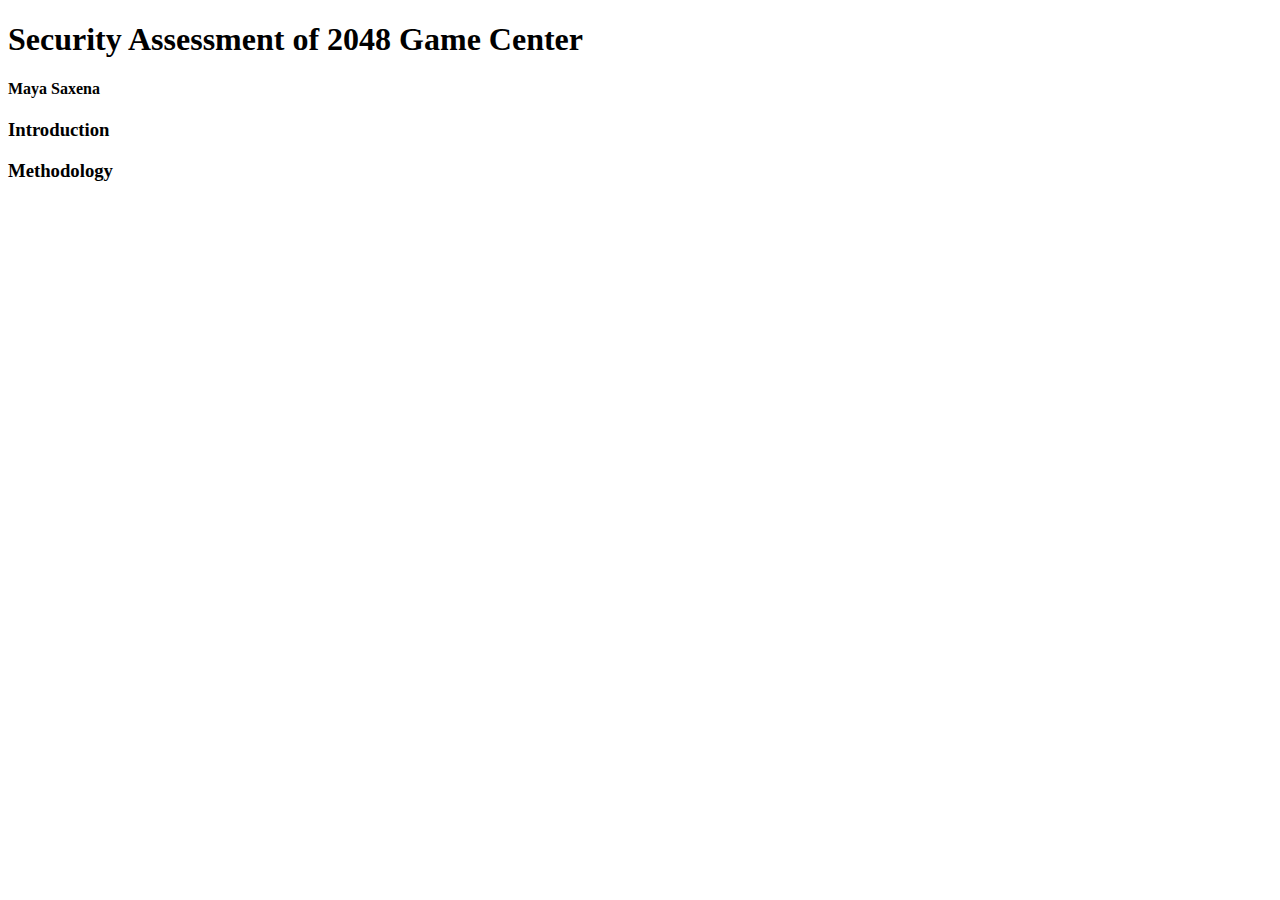
==== security/index.html @ 0074e74d "started on index, added css" ====
<!DOCTYPE html>
<html>

<head>
        <title>2048 Game Center Security Assessment</title>
        <meta charset="UTF-8">
</head>

<body>
        <h1>Security Assessment of 2048 Game Center</h1>
        <h4>Maya Saxena<h3>


        <h3>Introduction</h3>
        <p></p>

        <h3>Methodology</h3>
        <p></p>

</body>

</html>
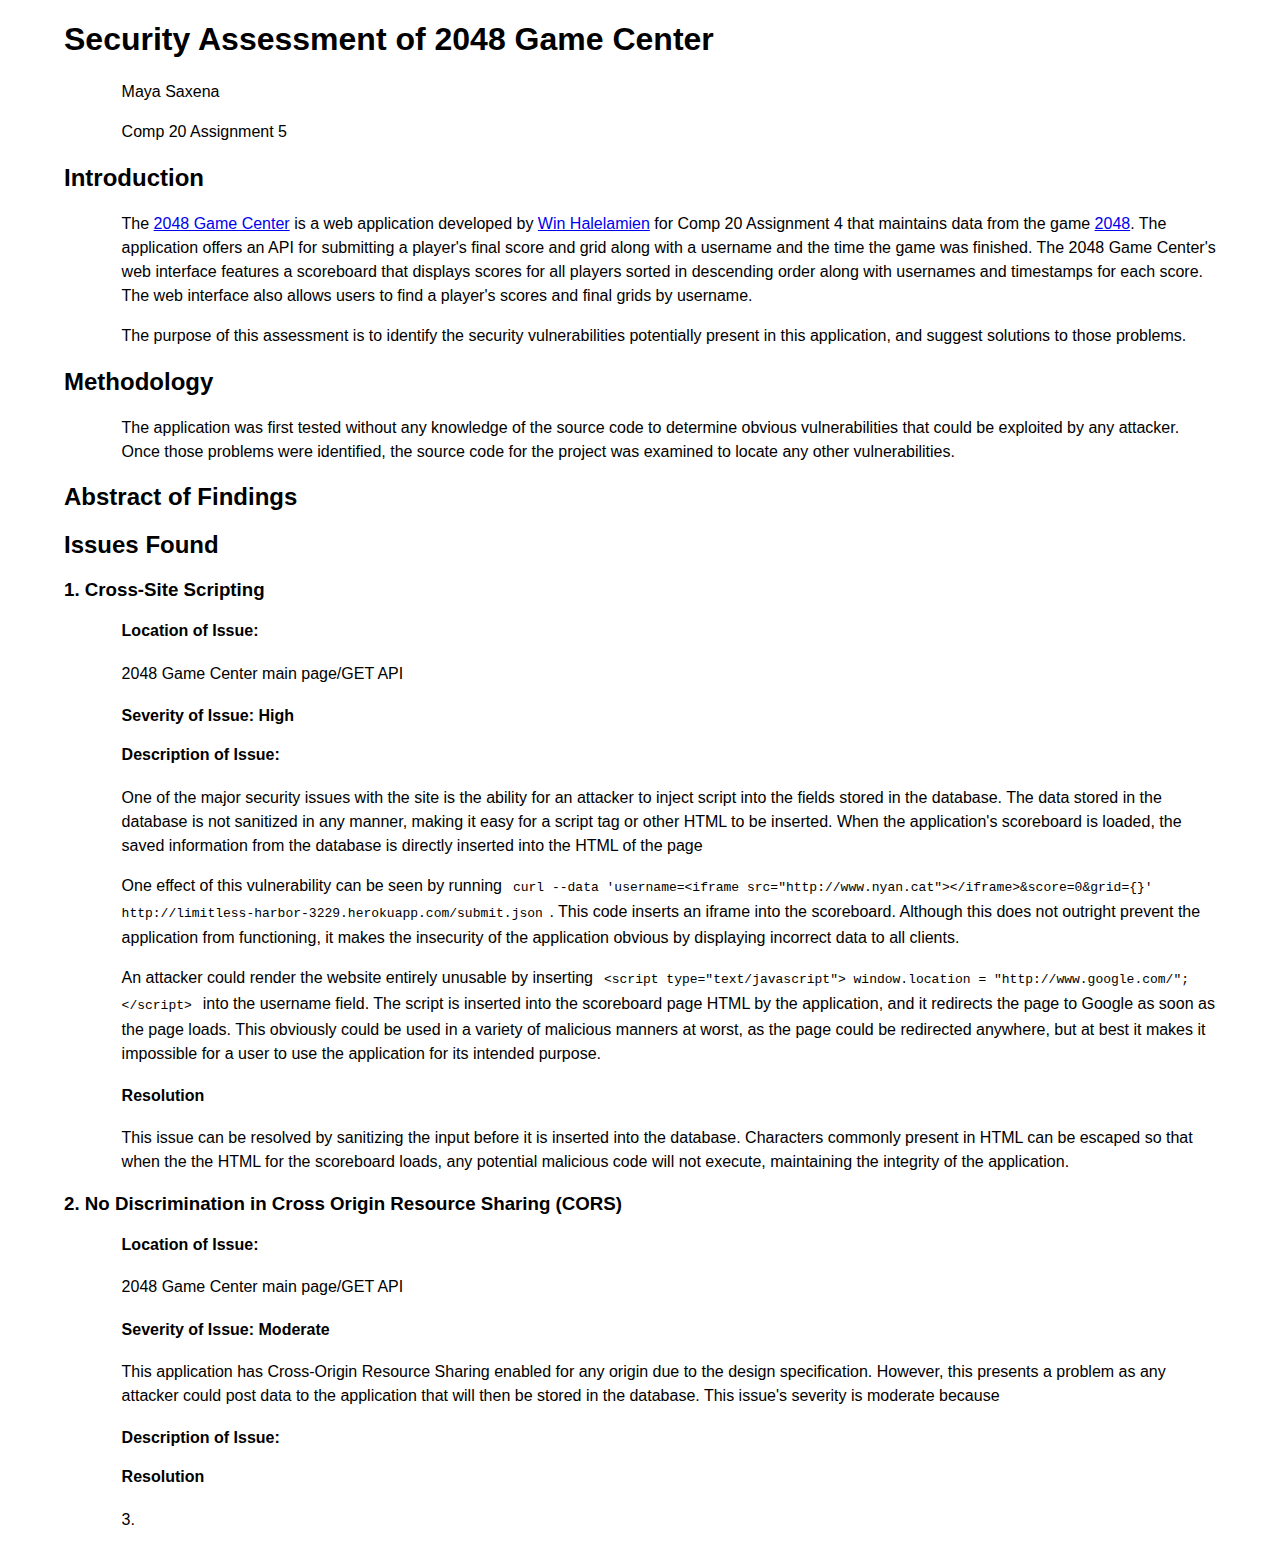
==== commit 4c22f435: "added issues 1 and 2 and screenshots" ====
--- a/security/index.html
+++ b/security/index.html
@@ -3,19 +3,84 @@
 
 <head>
         <title>2048 Game Center Security Assessment</title>
+        <link rel="stylesheet" href="stylesheet.css" />
         <meta charset="UTF-8">
 </head>
 
 <body>
         <h1>Security Assessment of 2048 Game Center</h1>
-        <h4>Maya Saxena<h3>
+        <p>Maya Saxena</p>
+        <p>Comp 20 Assignment 5</p>
 
 
-        <h3>Introduction</h3>
+        <h2>Introduction</h2>
+        <p>The <a href="http://limitless-harbor-3229.herokuapp.com/">2048 Game Center</a>
+                is a web application developed by
+                <a href="http://lokoyo.github.io/">Win Halelamien</a> for
+                Comp 20 Assignment 4 that maintains data from the
+                game <a href="http://gabrielecirulli.github.io/2048/">2048</a>.
+                The application offers an API for submitting a player's final
+                score and grid along with a username and the time the game was finished.
+                The 2048 Game Center's web interface features a scoreboard that 
+                displays scores for all players sorted in descending order along
+                with usernames and timestamps for each score. The web interface
+                also allows users to find a player's scores and final grids by username.
+        </p>
+
+        <p>The purpose of this assessment is to identify the security vulnerabilities
+                potentially present in this application, and suggest solutions to those
+                problems. 
+        </p>
+
+        <h2>Methodology</h2>
+        <p>The application was first tested without any knowledge of the source
+                code to determine obvious vulnerabilities that could be exploited
+                by any attacker. Once those problems were identified, the source
+                code for the project was examined to locate any other vulnerabilities.</p>
+
+        <h2>Abstract of Findings</h2>
         <p></p>
 
-        <h3>Methodology</h3>
-        <p></p>
+        <h2>Issues Found</h2>
+        <h3>1. Cross-Site Scripting</h3>
+        <h4>Location of Issue:</h4><p>2048 Game Center main page/GET API</p>
+        <h4>Severity of Issue: High</h4>
+        <h4>Description of Issue:</h4>
+        <p>One of the major security issues with the site is the ability for an 
+                attacker to inject script into the fields stored in the database.
+                The data stored in the database is not sanitized in any manner,
+                making it easy for a script tag or other HTML to be inserted.
+                When the application's scoreboard is loaded, the saved information
+                from the database is directly inserted into the HTML of the page</p>
+        <p>One effect of this vulnerability can be seen by running 
+         <code>curl --data 'username=&ltiframe src="http://www.nyan.cat"&gt&lt/iframe&gt&score=0&grid={}' http://limitless-harbor-3229.herokuapp.com/submit.json</code>. This code inserts an iframe into the scoreboard. Although this does not outright prevent the application from
+         functioning, it makes the insecurity of the application obvious by displaying incorrect data to all clients.</p>
+
+        <p>An attacker could render the website entirely unusable by inserting 
+                <code>&ltscript type="text/javascript"&gt window.location = "http://www.google.com/"; &lt/script&gt</code>
+                into the username field. The script is inserted into the scoreboard page HTML by the application, and it redirects the page to Google as soon as the page loads. This obviously could be used
+                in a variety of malicious manners at worst, as the page could be
+                redirected anywhere, but at best it makes it impossible for a user
+                to use the application for its intended purpose.
+        <h4>Resolution</h4>
+        <p>This issue can be resolved by sanitizing the input before it is
+                inserted into the database. Characters commonly present in HTML
+                can be escaped so that when the the HTML for the scoreboard loads,
+                any potential malicious code will not execute, maintaining the 
+                integrity of the application.</p>
+
+        <h3>2. No Discrimination in Cross Origin Resource Sharing (CORS)</h3>
+        <h4>Location of Issue:</h4><p>2048 Game Center main page/GET API</p>
+        <h4>Severity of Issue: Moderate</h4>
+        <p>This application has Cross-Origin Resource Sharing enabled for any
+                origin due to the design specification. However, this presents
+                a problem as any attacker could post data to the application that will then be
+                stored in the database. This issue's severity is moderate because </p>
+        <h4>Description of Issue:</h4>
+        <h4>Resolution</h4>
+
+        <p>3. </p>
+
 
 </body>
 
--- a/security/stylesheet.css
+++ b/security/stylesheet.css
@@ -0,0 +1,24 @@
+/* CSS for 2048 Game Center Security Assessment */
+
+body
+{
+        font-family: "HelveticaNeue-Light", Helvetica, sans serif;
+        width: 90%;
+        margin: auto;
+}
+
+p 
+{
+        line-height: 1.5em;
+}
+
+code
+{
+        padding: .5em;
+        margin: auto;
+}
+
+h4, h5, p
+{
+        margin-left: 5%;
+}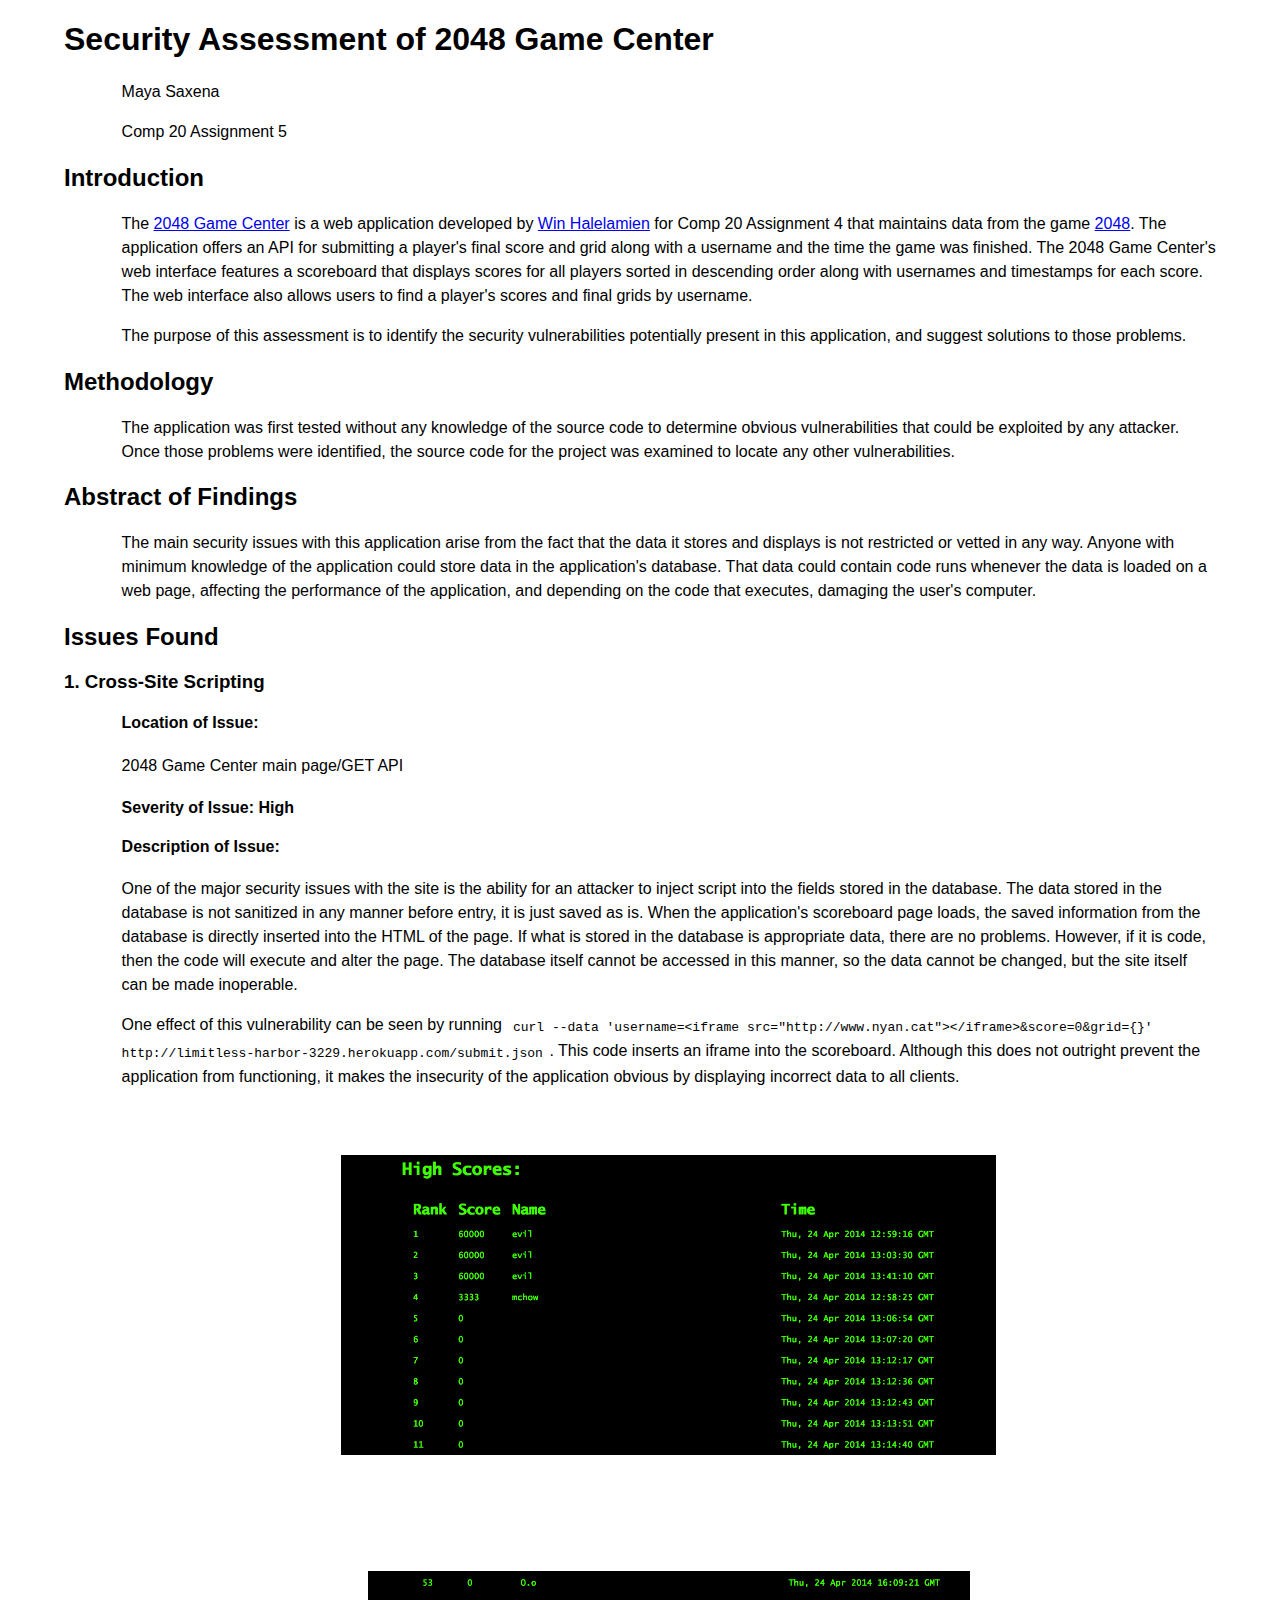
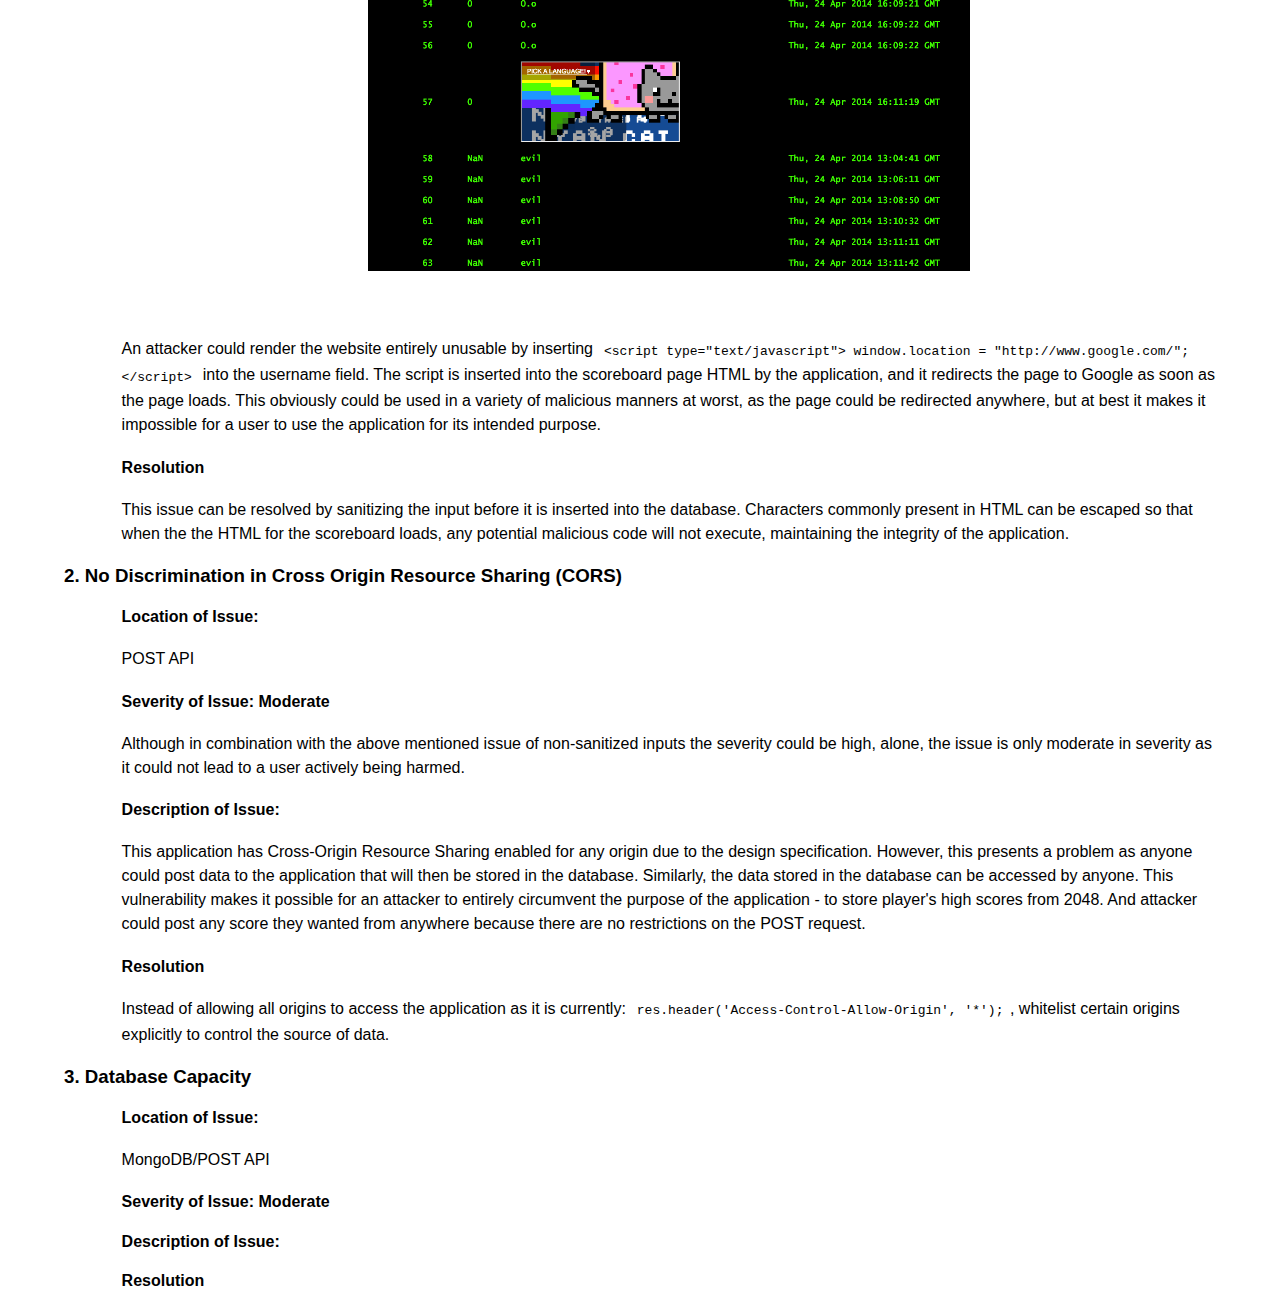
==== commit 17ceab89: "added issue 3 and continued work on 1 and 2" ====
--- a/security/index.html
+++ b/security/index.html
@@ -39,7 +39,13 @@
                 code for the project was examined to locate any other vulnerabilities.</p>
 
         <h2>Abstract of Findings</h2>
-        <p></p>
+        <p>The main security issues with this application arise from the fact
+                that the data it stores and displays is not restricted or vetted
+                in any way. Anyone with minimum knowledge of the application could
+                store data in the application's database. That data could contain
+                code runs whenever the data is loaded on a web page,
+                affecting the performance of the application, and depending on
+                the code that executes, damaging the user's computer.</p>
 
         <h2>Issues Found</h2>
         <h3>1. Cross-Site Scripting</h3>
@@ -48,13 +54,20 @@
         <h4>Description of Issue:</h4>
         <p>One of the major security issues with the site is the ability for an 
                 attacker to inject script into the fields stored in the database.
-                The data stored in the database is not sanitized in any manner,
-                making it easy for a script tag or other HTML to be inserted.
-                When the application's scoreboard is loaded, the saved information
-                from the database is directly inserted into the HTML of the page</p>
+                The data stored in the database is not sanitized in any manner before entry, it is just saved as is.
+                When the application's scoreboard page loads, the saved information
+                from the database is directly inserted into the HTML of the page.
+                If what is stored in the database is appropriate data, there are no problems.
+                However, if it is code, then the code will execute and alter the page.
+                The database itself cannot be accessed in this manner, so the 
+                data cannot be changed, but the site itself can be made inoperable.</p>
         <p>One effect of this vulnerability can be seen by running 
          <code>curl --data 'username=&ltiframe src="http://www.nyan.cat"&gt&lt/iframe&gt&score=0&grid={}' http://limitless-harbor-3229.herokuapp.com/submit.json</code>. This code inserts an iframe into the scoreboard. Although this does not outright prevent the application from
          functioning, it makes the insecurity of the application obvious by displaying incorrect data to all clients.</p>
+
+                <p><img src="beforenyan.png"></p>
+                <p><img src="nyancathack.png"></p>
+
 
         <p>An attacker could render the website entirely unusable by inserting 
                 <code>&ltscript type="text/javascript"&gt window.location = "http://www.google.com/"; &lt/script&gt</code>
@@ -69,19 +82,33 @@
                 any potential malicious code will not execute, maintaining the 
                 integrity of the application.</p>
 
+
         <h3>2. No Discrimination in Cross Origin Resource Sharing (CORS)</h3>
-        <h4>Location of Issue:</h4><p>2048 Game Center main page/GET API</p>
+        <h4>Location of Issue:</h4><p>POST API</p>
         <h4>Severity of Issue: Moderate</h4>
+        <p>Although in combination with the above mentioned
+                issue of non-sanitized inputs the severity could be high,
+                alone, the issue is only moderate in severity as it could not
+                lead to a user actively being harmed. </p>
+        <h4>Description of Issue:</h4>
         <p>This application has Cross-Origin Resource Sharing enabled for any
                 origin due to the design specification. However, this presents
-                a problem as any attacker could post data to the application that will then be
-                stored in the database. This issue's severity is moderate because </p>
+                a problem as anyone could post data to the application that will then be
+                stored in the database. Similarly, the data stored in the database
+                can be accessed by anyone. This vulnerability makes it possible for an attacker
+                to entirely circumvent the purpose of the application -
+                to store player's high scores from 2048. And attacker could post
+                any score they wanted from anywhere because there are no restrictions on the POST request.</p>
+        <h4>Resolution</h4>
+                <p>Instead of allowing all origins to access the application as it is currently:
+                <code>res.header('Access-Control-Allow-Origin', '*');</code>,
+                whitelist certain origins explicitly to control the source of data.</p>
+
+        <h3>3. Database Capacity</h3>
+        <h4>Location of Issue:</h4><p>MongoDB/POST API</p>
+        <h4>Severity of Issue: Moderate</h4>
         <h4>Description of Issue:</h4>
         <h4>Resolution</h4>
-
-        <p>3. </p>
-
-
 </body>
 
 </html>--- a/security/stylesheet.css
+++ b/security/stylesheet.css
@@ -21,4 +21,13 @@
 h4, h5, p
 {
         margin-left: 5%;
+}
+
+img
+{
+        display: block;
+        margin:auto;
+        height: 300px;
+        width: auto;
+        padding:50px;
 }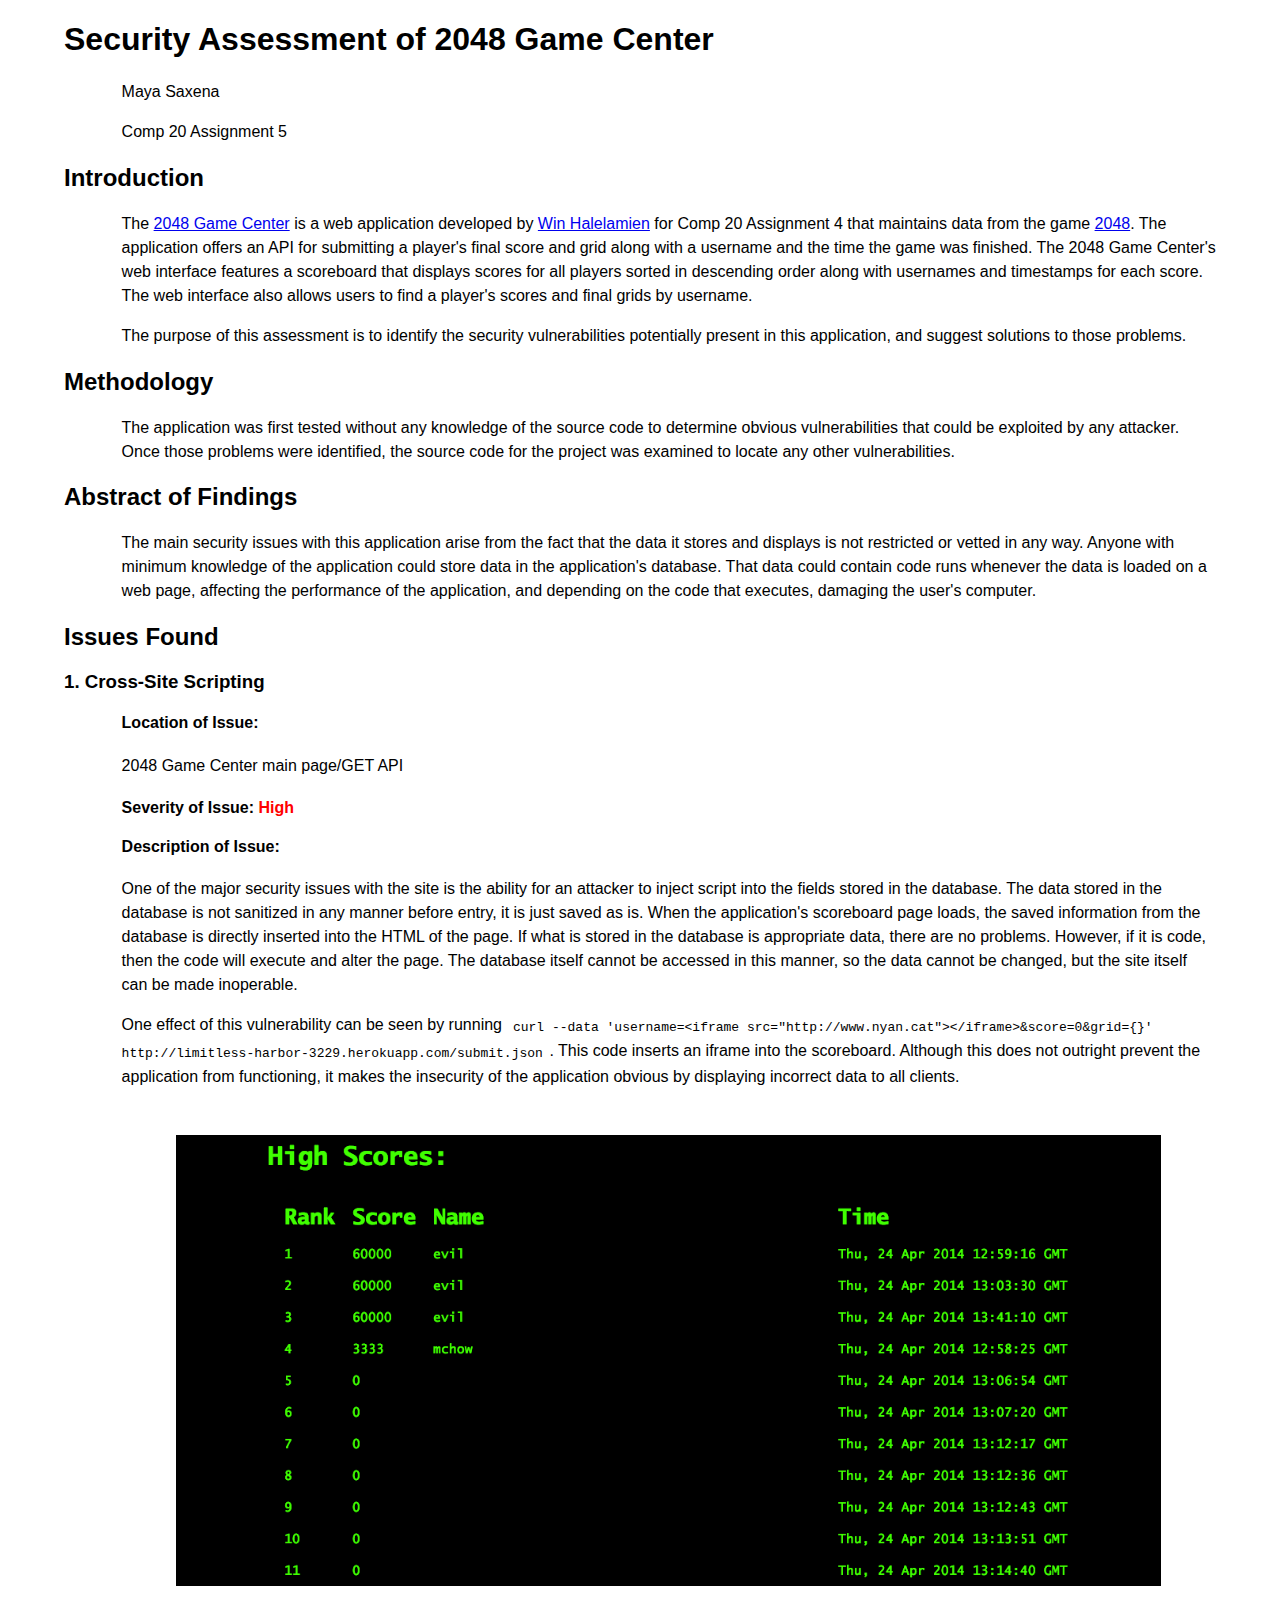
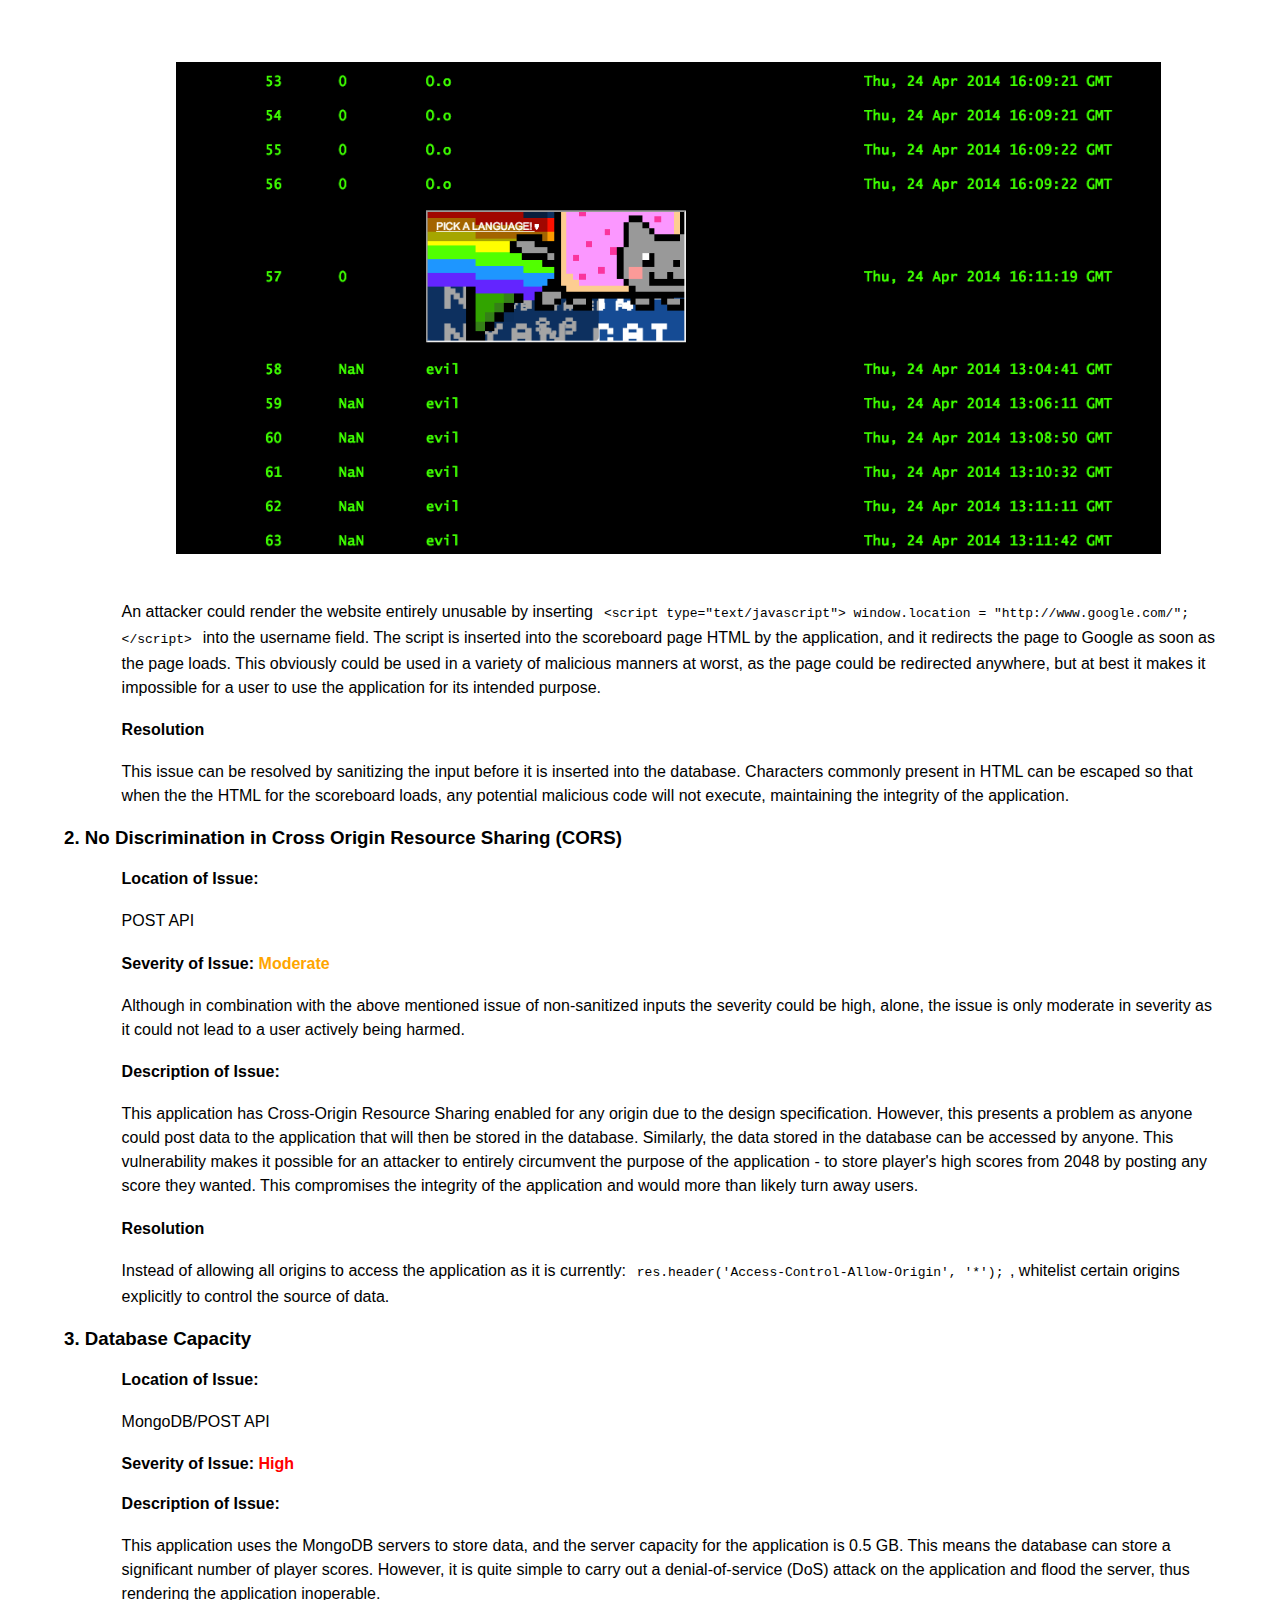
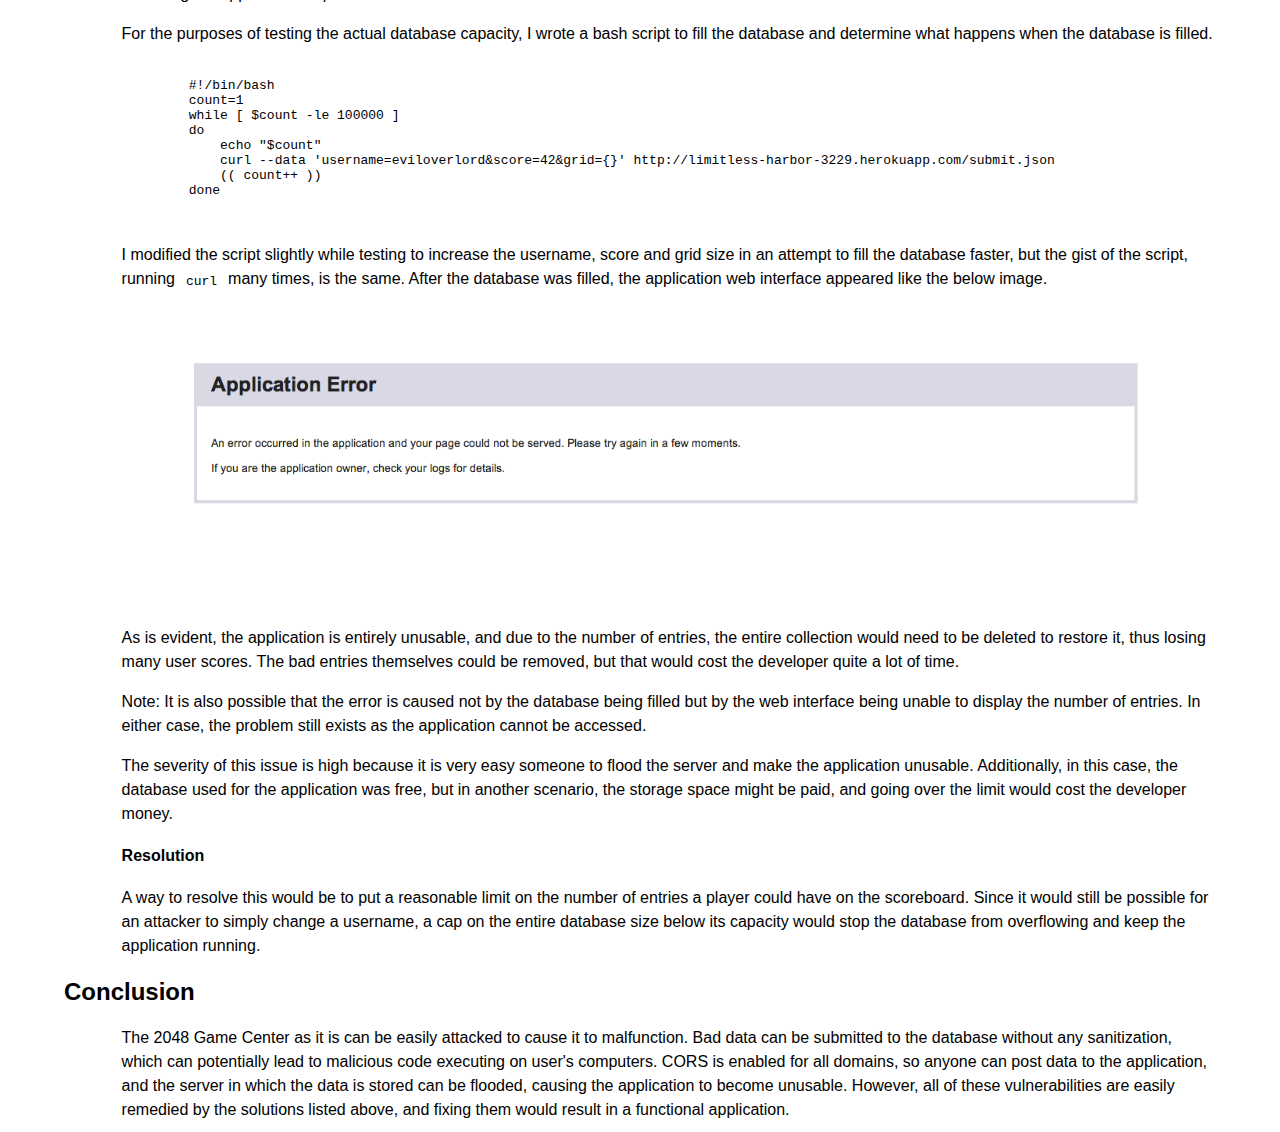
==== commit 7771a1c3: "finished a5" ====
--- a/security/index.html
+++ b/security/index.html
@@ -2,57 +2,58 @@
 <html>
 
 <head>
-        <title>2048 Game Center Security Assessment</title>
-        <link rel="stylesheet" href="stylesheet.css" />
-        <meta charset="UTF-8">
+    <title>2048 Game Center Security Assessment</title>
+    <link rel="stylesheet" href="stylesheet.css" />
+    <meta charset="UTF-8">
 </head>
 
 <body>
-        <h1>Security Assessment of 2048 Game Center</h1>
-        <p>Maya Saxena</p>
-        <p>Comp 20 Assignment 5</p>
+    <h1>Security Assessment of 2048 Game Center</h1>
+    <p>Maya Saxena</p>
+    <p>Comp 20 Assignment 5</p>
 
 
-        <h2>Introduction</h2>
-        <p>The <a href="http://limitless-harbor-3229.herokuapp.com/">2048 Game Center</a>
-                is a web application developed by
-                <a href="http://lokoyo.github.io/">Win Halelamien</a> for
-                Comp 20 Assignment 4 that maintains data from the
-                game <a href="http://gabrielecirulli.github.io/2048/">2048</a>.
-                The application offers an API for submitting a player's final
-                score and grid along with a username and the time the game was finished.
-                The 2048 Game Center's web interface features a scoreboard that 
-                displays scores for all players sorted in descending order along
-                with usernames and timestamps for each score. The web interface
-                also allows users to find a player's scores and final grids by username.
-        </p>
+    <h2>Introduction</h2>
+    <p>The <a href="http://limitless-harbor-3229.herokuapp.com/">2048 Game Center</a>
+        is a web application developed by
+        <a href="http://lokoyo.github.io/">Win Halelamien</a> for
+        Comp 20 Assignment 4 that maintains data from the
+        game <a href="http://gabrielecirulli.github.io/2048/">2048</a>.
+        The application offers an API for submitting a player's final
+        score and grid along with a username and the time the game was finished.
+        The 2048 Game Center's web interface features a scoreboard that 
+        displays scores for all players sorted in descending order along
+        with usernames and timestamps for each score. The web interface
+        also allows users to find a player's scores and final grids by username.
+    </p>
 
-        <p>The purpose of this assessment is to identify the security vulnerabilities
-                potentially present in this application, and suggest solutions to those
-                problems. 
-        </p>
+    <p>The purpose of this assessment is to identify the security vulnerabilities
+        potentially present in this application, and suggest solutions to those
+        problems. 
+    </p>
 
-        <h2>Methodology</h2>
-        <p>The application was first tested without any knowledge of the source
-                code to determine obvious vulnerabilities that could be exploited
-                by any attacker. Once those problems were identified, the source
-                code for the project was examined to locate any other vulnerabilities.</p>
+    <h2>Methodology</h2>
+    <p>The application was first tested without any knowledge of the source
+        code to determine obvious vulnerabilities that could be exploited
+        by any attacker. Once those problems were identified, the source
+        code for the project was examined to locate any other vulnerabilities.</p>
 
-        <h2>Abstract of Findings</h2>
-        <p>The main security issues with this application arise from the fact
-                that the data it stores and displays is not restricted or vetted
-                in any way. Anyone with minimum knowledge of the application could
-                store data in the application's database. That data could contain
-                code runs whenever the data is loaded on a web page,
-                affecting the performance of the application, and depending on
-                the code that executes, damaging the user's computer.</p>
+    <h2>Abstract of Findings</h2>
+    <p>The main security issues with this application arise from the fact
+        that the data it stores and displays is not restricted or vetted
+        in any way. Anyone with minimum knowledge of the application could
+        store data in the application's database. That data could contain
+        code runs whenever the data is loaded on a web page,
+        affecting the performance of the application, and depending on
+        the code that executes, damaging the user's computer.</p>
 
-        <h2>Issues Found</h2>
+    <h2>Issues Found</h2>
+    
         <h3>1. Cross-Site Scripting</h3>
-        <h4>Location of Issue:</h4><p>2048 Game Center main page/GET API</p>
-        <h4>Severity of Issue: High</h4>
-        <h4>Description of Issue:</h4>
-        <p>One of the major security issues with the site is the ability for an 
+            <h4>Location of Issue:</h4><p>2048 Game Center main page/GET API</p>
+            <h4>Severity of Issue: <span class="high">High</span></h4>
+            <h4>Description of Issue:</h4>
+            <p>One of the major security issues with the site is the ability for an 
                 attacker to inject script into the fields stored in the database.
                 The data stored in the database is not sanitized in any manner before entry, it is just saved as is.
                 When the application's scoreboard page loads, the saved information
@@ -61,22 +62,22 @@
                 However, if it is code, then the code will execute and alter the page.
                 The database itself cannot be accessed in this manner, so the 
                 data cannot be changed, but the site itself can be made inoperable.</p>
-        <p>One effect of this vulnerability can be seen by running 
-         <code>curl --data 'username=&ltiframe src="http://www.nyan.cat"&gt&lt/iframe&gt&score=0&grid={}' http://limitless-harbor-3229.herokuapp.com/submit.json</code>. This code inserts an iframe into the scoreboard. Although this does not outright prevent the application from
-         functioning, it makes the insecurity of the application obvious by displaying incorrect data to all clients.</p>
+            <p>One effect of this vulnerability can be seen by running 
+             <code>curl --data 'username=&ltiframe src="http://www.nyan.cat"&gt&lt/iframe&gt&score=0&grid={}' http://limitless-harbor-3229.herokuapp.com/submit.json</code>. This code inserts an iframe into the scoreboard. Although this does not outright prevent the application from
+             functioning, it makes the insecurity of the application obvious by displaying incorrect data to all clients.</p>
 
-                <p><img src="beforenyan.png"></p>
-                <p><img src="nyancathack.png"></p>
+                <p><img src="beforenyan.png" alt="2048 Game Center Pre-iframe insertion"></p>
+                <p><img src="nyancathack.png" alt= "2048 Game Center Post-iframe insertion"></p>
 
 
-        <p>An attacker could render the website entirely unusable by inserting 
+            <p>An attacker could render the website entirely unusable by inserting 
                 <code>&ltscript type="text/javascript"&gt window.location = "http://www.google.com/"; &lt/script&gt</code>
                 into the username field. The script is inserted into the scoreboard page HTML by the application, and it redirects the page to Google as soon as the page loads. This obviously could be used
                 in a variety of malicious manners at worst, as the page could be
                 redirected anywhere, but at best it makes it impossible for a user
                 to use the application for its intended purpose.
-        <h4>Resolution</h4>
-        <p>This issue can be resolved by sanitizing the input before it is
+            <h4>Resolution</h4>
+            <p>This issue can be resolved by sanitizing the input before it is
                 inserted into the database. Characters commonly present in HTML
                 can be escaped so that when the the HTML for the scoreboard loads,
                 any potential malicious code will not execute, maintaining the 
@@ -84,31 +85,90 @@
 
 
         <h3>2. No Discrimination in Cross Origin Resource Sharing (CORS)</h3>
-        <h4>Location of Issue:</h4><p>POST API</p>
-        <h4>Severity of Issue: Moderate</h4>
-        <p>Although in combination with the above mentioned
+            <h4>Location of Issue:</h4><p>POST API</p>
+            <h4>Severity of Issue: <span class="moderate">Moderate</span></h4>
+            <p>Although in combination with the above mentioned
                 issue of non-sanitized inputs the severity could be high,
                 alone, the issue is only moderate in severity as it could not
                 lead to a user actively being harmed. </p>
-        <h4>Description of Issue:</h4>
-        <p>This application has Cross-Origin Resource Sharing enabled for any
+            <h4>Description of Issue:</h4>
+            <p>This application has Cross-Origin Resource Sharing enabled for any
                 origin due to the design specification. However, this presents
                 a problem as anyone could post data to the application that will then be
                 stored in the database. Similarly, the data stored in the database
                 can be accessed by anyone. This vulnerability makes it possible for an attacker
                 to entirely circumvent the purpose of the application -
-                to store player's high scores from 2048. And attacker could post
-                any score they wanted from anywhere because there are no restrictions on the POST request.</p>
-        <h4>Resolution</h4>
+                to store player's high scores from 2048 by posting
+                any score they wanted. This compromises the integrity of the application
+                and would more than likely turn away users.</p>
+            <h4>Resolution</h4>
                 <p>Instead of allowing all origins to access the application as it is currently:
                 <code>res.header('Access-Control-Allow-Origin', '*');</code>,
                 whitelist certain origins explicitly to control the source of data.</p>
 
         <h3>3. Database Capacity</h3>
-        <h4>Location of Issue:</h4><p>MongoDB/POST API</p>
-        <h4>Severity of Issue: Moderate</h4>
-        <h4>Description of Issue:</h4>
-        <h4>Resolution</h4>
+
+            <h4>Location of Issue:</h4><p>MongoDB/POST API</p>
+
+            <h4>Severity of Issue: <span class="high">High</span></h4>
+
+            <h4>Description of Issue:</h4>
+            <p>This application uses the MongoDB servers to store data, and the server
+            capacity for the application is 0.5 GB. This means the database can store
+            a significant number of player scores. However, it is quite simple to
+            carry out a denial-of-service (DoS) attack on the application and flood
+            the server, thus rendering the application inoperable.</p>
+            <p>For the purposes of testing the actual database capacity, I wrote a 
+                bash script to fill the database and determine what happens
+                when the database is filled.</p>
+                <pre>
+                <code>     
+                #!/bin/bash
+                count=1
+                while [ $count -le 100000 ]
+                do
+                    echo "$count"
+                    curl --data 'username=eviloverlord&score=42&grid={}' http://limitless-harbor-3229.herokuapp.com/submit.json
+                    (( count++ ))
+                done
+                </code>
+                </pre>
+            <p>I modified the script slightly while testing to increase the username,
+            score and grid size in an attempt to fill the database faster, but the 
+            gist of the script, running <code>curl</code> many times, is the same.
+            After the database was filled, the application web interface appeared
+            like the below image.</p>
+            <p><img src="overfill.png" alt="Application Error due to full database"></p>
+
+            <p>As is evident, the application is entirely unusable, and
+                due to the number of entries, the entire collection would need
+                to be deleted to restore it, thus losing many user scores. The
+                bad entries themselves could be removed, but that would cost the
+                developer quite a lot of time.</p>
+            <p>Note: It is also possible that the error is caused not by the database
+                being filled but by the web interface being unable to display the
+                number of entries. In either case, the problem still exists as the
+                application cannot be accessed.</p>
+
+            <p>The severity of this issue is high because it is very easy someone
+                to flood the server and make the application unusable. Additionally, in this
+                case, the database used for the application was free, but in another
+                scenario, the storage space might be paid, and going over the limit
+                would cost the developer money.</p>
+            <h4>Resolution</h4>
+            <p>A way to resolve this would be to put a reasonable limit on the number of
+                entries a player could have on the scoreboard. Since it would still be possible
+                for an attacker to simply change a username, a cap on the entire database size below its capacity
+                would stop the database from overflowing and keep the application running.</p>
+
+        <h2>Conclusion</h2>
+        <p>The 2048 Game Center as it is can be easily attacked to cause it to malfunction.
+            Bad data can be submitted to the database without any sanitization, which can
+            potentially lead to malicious code executing on user's computers. CORS is enabled
+            for all domains, so anyone can post data to the application, and the server in which
+            the data is stored can be flooded, causing the application to become unusable. However,
+            all of these vulnerabilities are easily remedied by the solutions listed above, and
+            fixing them would result in a functional application.</p>
 </body>
 
 </html>--- a/security/stylesheet.css
+++ b/security/stylesheet.css
@@ -27,7 +27,17 @@
 {
         display: block;
         margin:auto;
-        height: 300px;
-        width: auto;
-        padding:50px;
+        width: 90%;
+        height: auto;
+        padding:30px;
+}
+
+.high
+{
+        color:red;
+}
+
+.moderate
+{
+        color:orange;
 }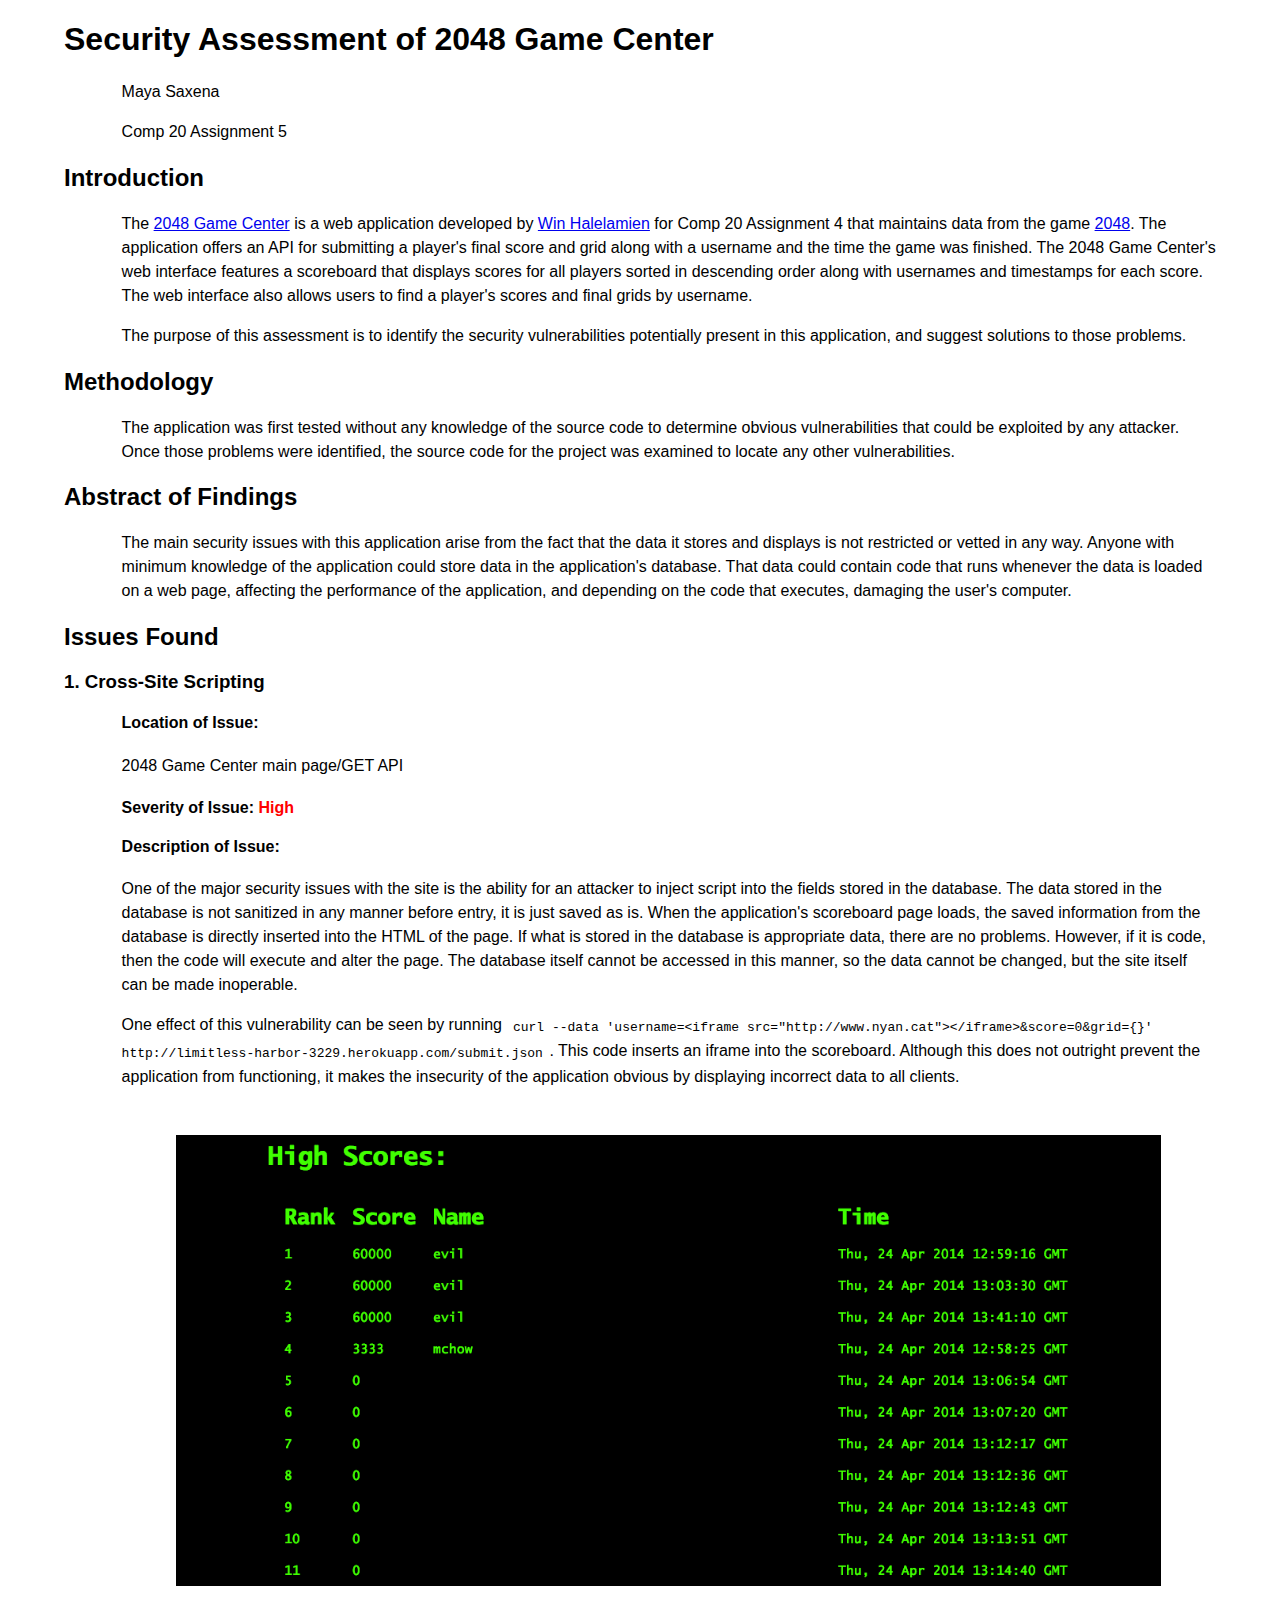
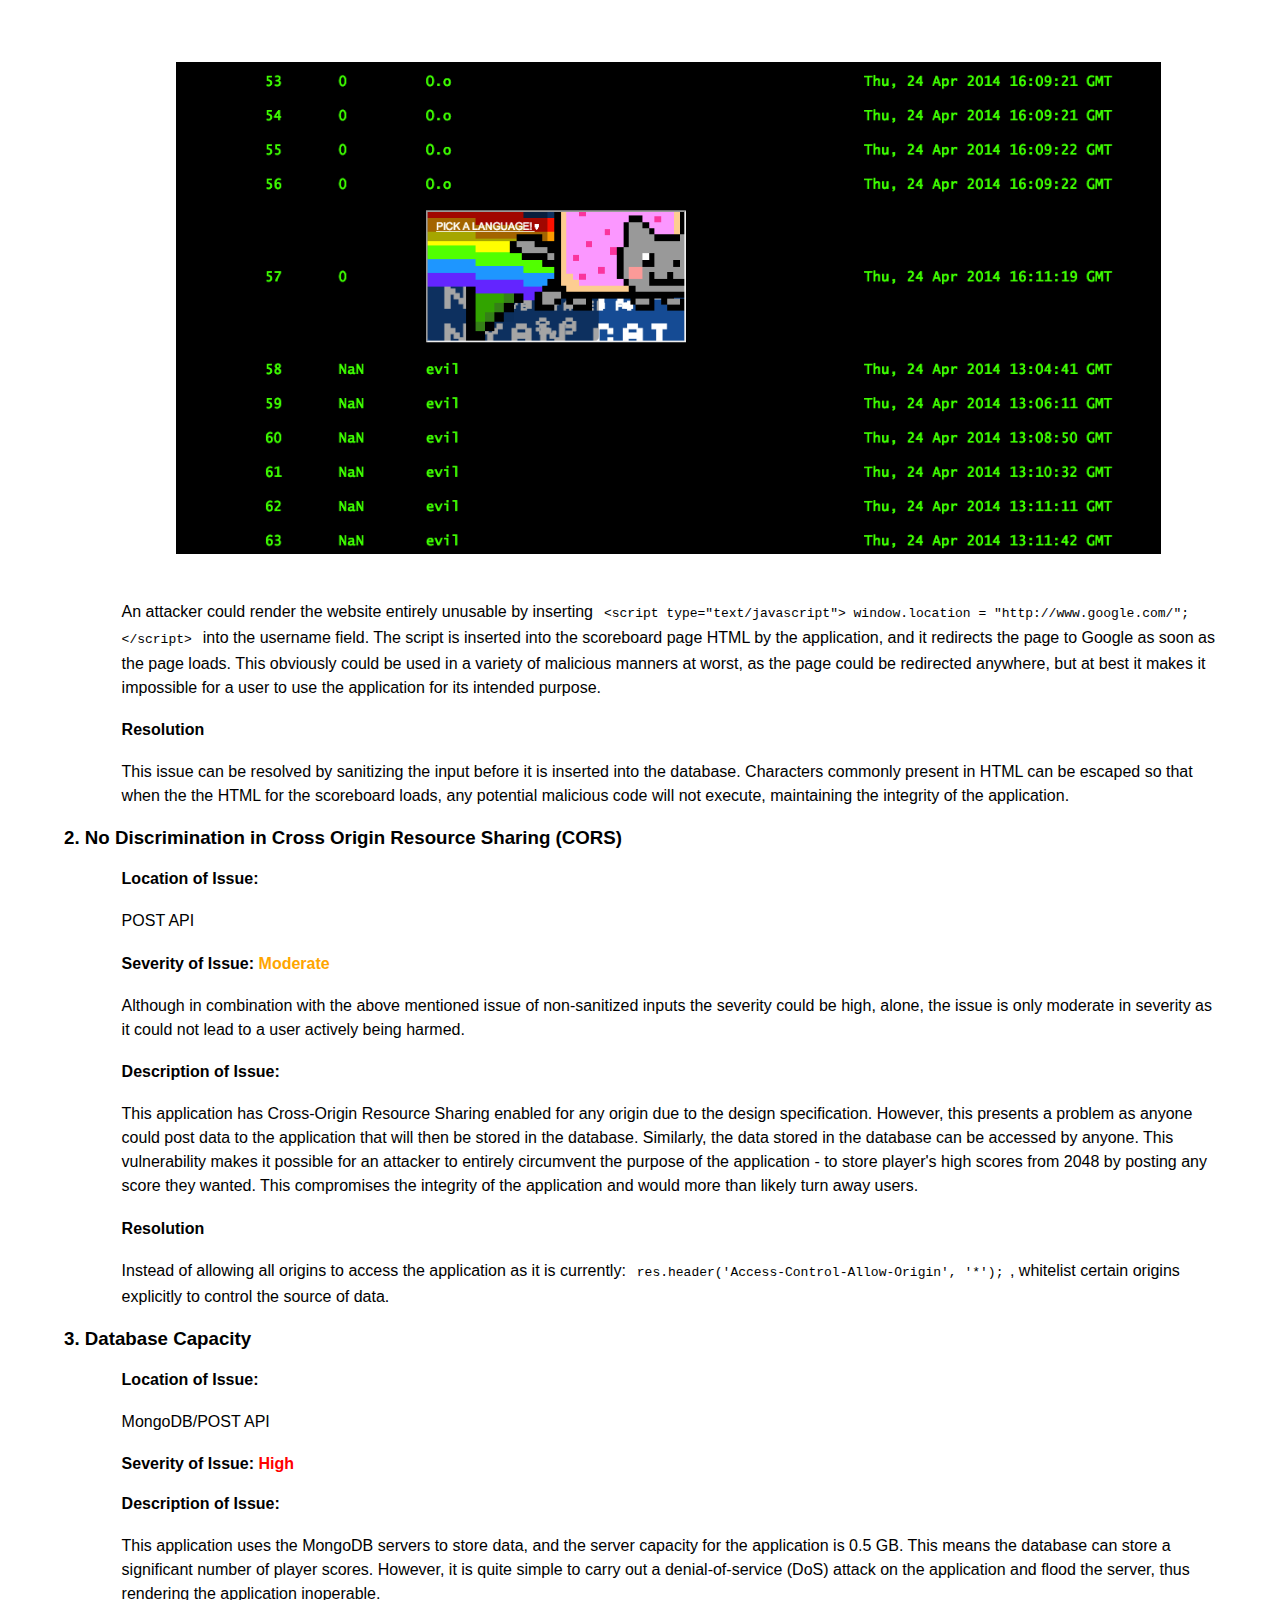
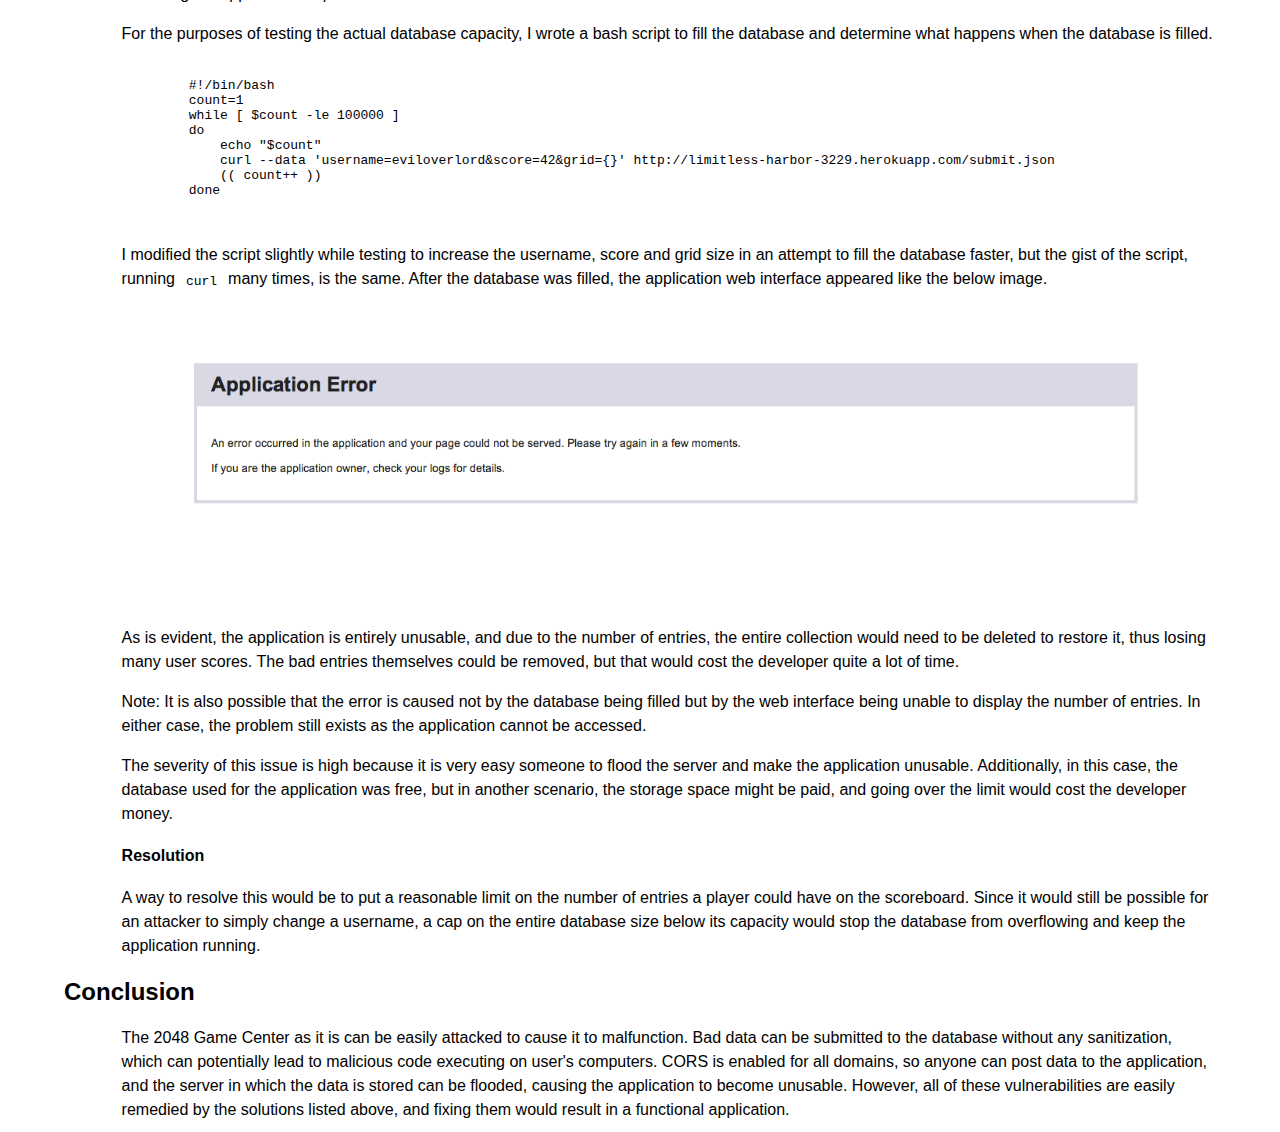
==== commit b94e7f99: "fixing grammar errors" ====
--- a/security/index.html
+++ b/security/index.html
@@ -43,7 +43,7 @@
         that the data it stores and displays is not restricted or vetted
         in any way. Anyone with minimum knowledge of the application could
         store data in the application's database. That data could contain
-        code runs whenever the data is loaded on a web page,
+        code that runs whenever the data is loaded on a web page,
         affecting the performance of the application, and depending on
         the code that executes, damaging the user's computer.</p>
 
